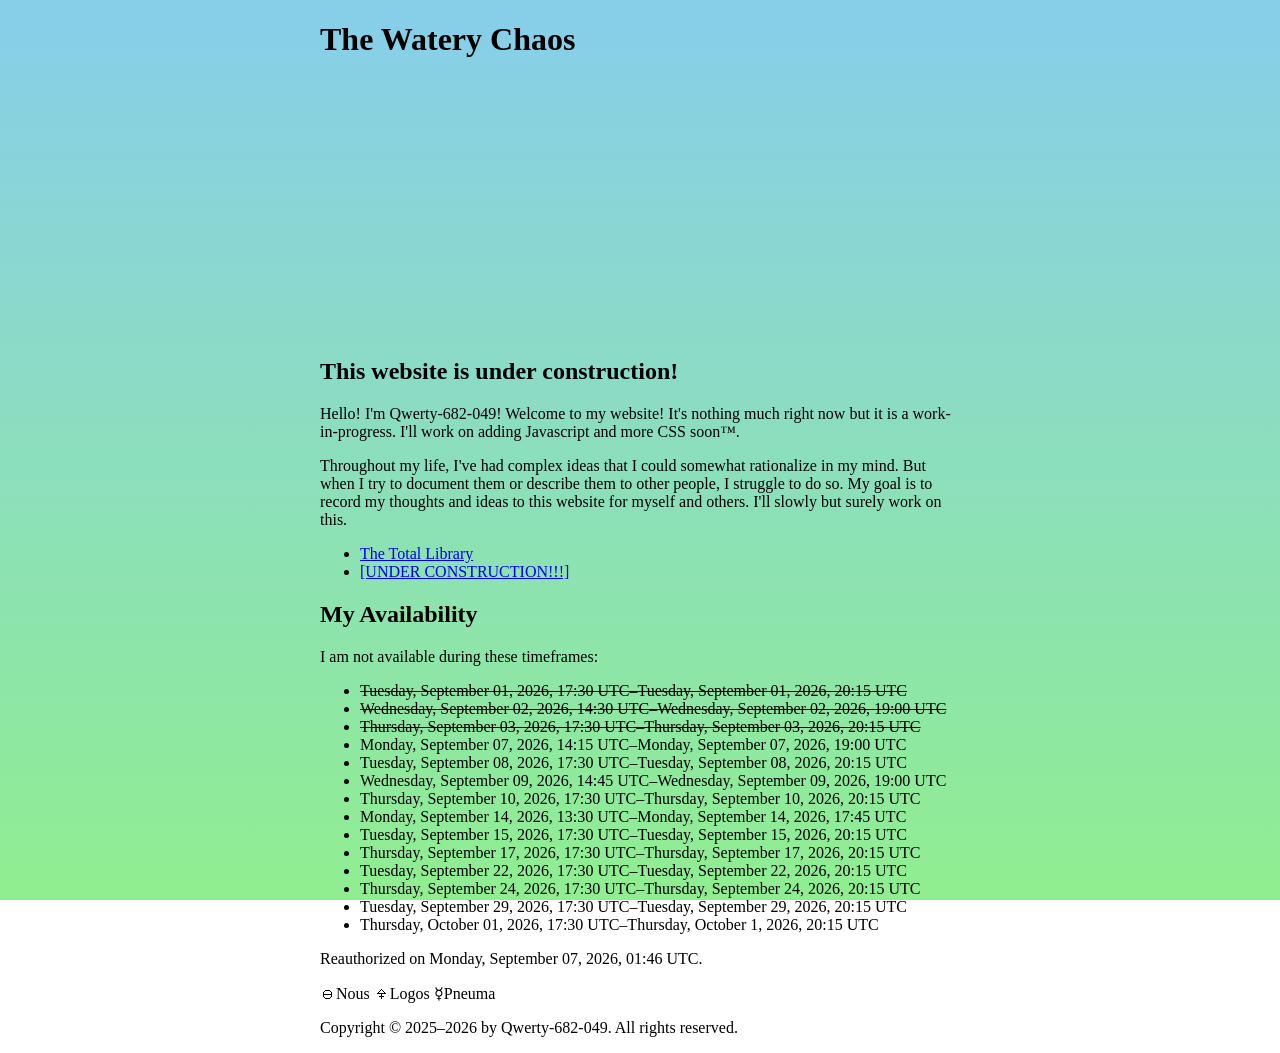
==== index.html @ fa8e0808 "Updated index.html" ====
<!DOCTYPE html>
<html lang="en">
	<head>
		<meta charset="utf-8">
		<meta name="viewport" content="width=device-width, initial-scale=1">
		<title>The Watery Chaos</title>
		<link rel="icon" type="image/png" href="https://static.tvtropes.org/pmwiki/pub/images/rsz_azathoth_the_nuclear_chaos.png">
		<link rel="stylesheet" href="style.css">
		<!-- <script defer type="text/javascript" src="script.js"></script> -->
		<meta name="author" content="Qwerty-682-049">
	</head>
	<body>
		<!-- Comment for Weekday Autocomplete: Sunday, Monday, Tuesday, Wednesday, Thursday, Friday, Saturday -->
		<!-- Comment for Month Autocomplete: January, February, March, April, May, June, July, August, September, October, November, December -->
		<header>
			<h1>The Watery Chaos</h1>
		</header>
		<aside>
			<iframe src="https://free.timeanddate.com/clock/i9wdwmap/n1440/szw210/szh210/hoc000/hbw2/hfc90ee90/cf100/hnc87ceeb/hwc000/hcw2/hcd88/fan2/fas32/fdi66/mqc000/mqs4/mql20/mqw6/mqd96/mhc000/mhs3/mhl15/mhw4/mhd100/mmc000/mms3/mml10/mmw1/mmd100/hhs3/hhl75/hhb20/hhw6/hhr8/hmc7f0000/hms1/hml105/hmb28/hmw4/hmr4/hss2/hsl110/hsb36/hsw1/hsr2" frameborder="0" width="210" height="210"></iframe>
			<iframe src="https://free.timeanddate.com/clock/i9wduo1x/n1440/fn15/fs32/tct/pct/ftbiu/tt0/td2/th1/ta1/tb1" frameborder="0" width="628" height="40" allowtransparency="true"></iframe>
		</aside>
		<main>
			<h2>This website is under construction!</h2>
			<p>Hello! I'm Qwerty-682-049! Welcome to my website! It's nothing much right now but it is a work-in-progress. I'll work on adding Javascript and more CSS soon&#x2122;.</p>
			<p>Throughout my life, I've had complex ideas that I could somewhat rationalize in my mind. But when I try to document them or describe them to other people, I struggle to do so. My goal is to record my thoughts and ideas to this website for myself and others. I'll slowly but surely work on this.</p>
			<ul>
				<li><a href="src/champernowne.html">The Total Library</a></li>
				<li><a href="#">[UNDER CONSTRUCTION!!!]</a></li>
			</ul>
			<section>
				<h2>My Availability</h2>
				<p>I am not available during these timeframes:</p>
				<ul>
					<li><s>Tuesday, September 01, 2026, 17:30 UTC&#x2013;Tuesday, September 01, 2026, 20:15 UTC</s></li>
					<li><s>Wednesday, September 02, 2026, 14:30 UTC&#x2013;Wednesday, September 02, 2026, 19:00 UTC</s></li>
					<li><s>Thursday, September 03, 2026, 17:30 UTC&#x2013;Thursday, September 03, 2026, 20:15 UTC</s></li>
					<li>Monday, September 07, 2026, 14:15 UTC&#x2013;Monday, September 07, 2026, 19:00 UTC</li>
					<li>Tuesday, September 08, 2026, 17:30 UTC&#x2013;Tuesday, September 08, 2026, 20:15 UTC</li>
					<li>Wednesday, September 09, 2026, 14:45 UTC&#x2013;Wednesday, September 09, 2026, 19:00 UTC</li>
					<li>Thursday, September 10, 2026, 17:30 UTC&#x2013;Thursday, September 10, 2026, 20:15 UTC</li>
					<li>Monday, September 14, 2026, 13:30 UTC&#x2013;Monday, September 14, 2026, 17:45 UTC</li>
					<li>Tuesday, September 15, 2026, 17:30 UTC&#x2013;Tuesday, September 15, 2026, 20:15 UTC</li>
					<li>Thursday, September 17, 2026, 17:30 UTC&#x2013;Thursday, September 17, 2026, 20:15 UTC</li>
					<li>Tuesday, September 22, 2026, 17:30 UTC&#x2013;Tuesday, September 22, 2026, 20:15 UTC</li>
					<li>Thursday, September 24, 2026, 17:30 UTC&#x2013;Thursday, September 24, 2026, 20:15 UTC</li>
					<li>Tuesday, September 29, 2026, 17:30 UTC&#x2013;Tuesday, September 29, 2026, 20:15 UTC</li>
					<li>Thursday, October 01, 2026, 17:30 UTC&#x2013;Thursday, October 1, 2026, 20:15 UTC</li>
				</ul>
			</section>
		</main>
		<footer>
			<p>Reauthorized on <time datetime="2026-09-07 01:46Z">Monday, September 07, 2026, 01:46 UTC</time>.</p>
			<p>&#x1F714;Nous &#x1F70D;Logos &#x263F;Pneuma</p>
			<p>Copyright &#xA9; 2025&#x2013;2026 by Qwerty-682-049. All rights reserved.</p>
		</footer>
	</body>
</html>
---- style.css ----
html {
	width: auto;
	height: auto;
}

body {
	position: relative;
	box-sizing: border-box;
	
	/* Background Properties */
	background-image: linear-gradient(to bottom, skyblue, lightgreen);
	background-repeat: no-repeat;
	background-attachment: fixed;
	background-position: center;
	background-size: cover;

	/* Margin Properties */
	margin-top: auto;
	margin-right: 25%;
	margin-bottom: auto;
	margin-left: 25%;
	
	/* Border Properties */
	border-top-width: 0;
	border-right-width: 0;
	border-bottom-width: 0;
	border-left-width: 0;
	
	/* Padding Properties */
	padding-top: 0;
	padding-right: 0;
	padding-bottom: 0;
	padding-left: 0;
	
	/* Inset Properties */
	top: 0;
	right: 0;
	bottom: 0;
	left: 0;
	
	/* Size Properties */
	width: auto;
	height: auto;
}

h1 {
	
}

p {
	
}

ul {
	
}
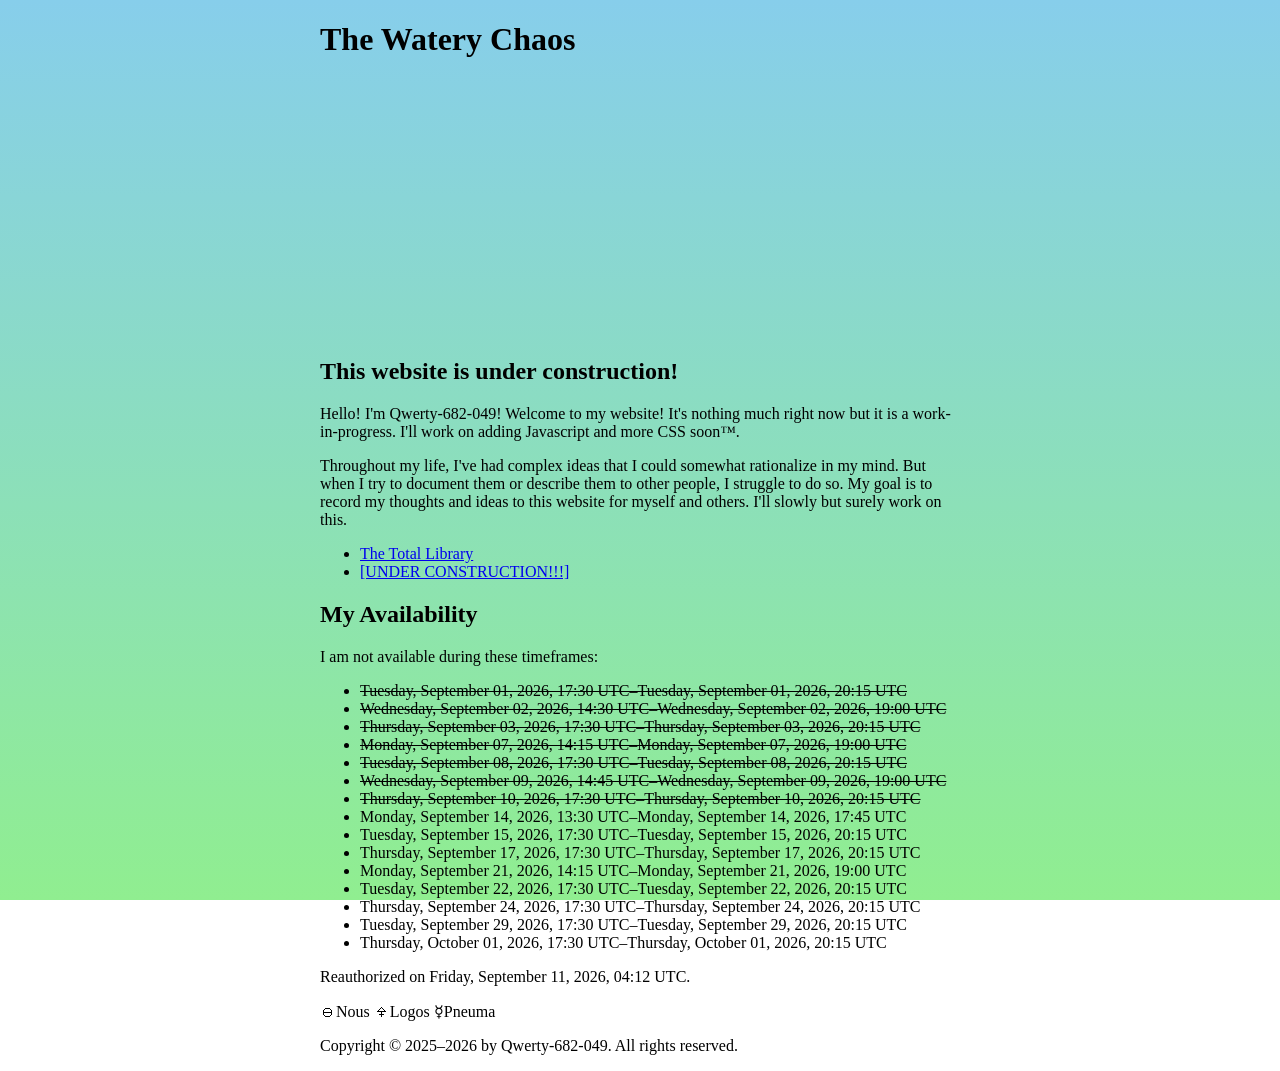
==== commit fd9dcb14: "Updated index.html" ====
--- a/index.html
+++ b/index.html
@@ -34,22 +34,23 @@
 					<li><s>Tuesday, September 01, 2026, 17:30 UTC&#x2013;Tuesday, September 01, 2026, 20:15 UTC</s></li>
 					<li><s>Wednesday, September 02, 2026, 14:30 UTC&#x2013;Wednesday, September 02, 2026, 19:00 UTC</s></li>
 					<li><s>Thursday, September 03, 2026, 17:30 UTC&#x2013;Thursday, September 03, 2026, 20:15 UTC</s></li>
-					<li>Monday, September 07, 2026, 14:15 UTC&#x2013;Monday, September 07, 2026, 19:00 UTC</li>
-					<li>Tuesday, September 08, 2026, 17:30 UTC&#x2013;Tuesday, September 08, 2026, 20:15 UTC</li>
-					<li>Wednesday, September 09, 2026, 14:45 UTC&#x2013;Wednesday, September 09, 2026, 19:00 UTC</li>
-					<li>Thursday, September 10, 2026, 17:30 UTC&#x2013;Thursday, September 10, 2026, 20:15 UTC</li>
+					<li><s>Monday, September 07, 2026, 14:15 UTC&#x2013;Monday, September 07, 2026, 19:00 UTC</s></li>
+					<li><s>Tuesday, September 08, 2026, 17:30 UTC&#x2013;Tuesday, September 08, 2026, 20:15 UTC</s></li>
+					<li><s>Wednesday, September 09, 2026, 14:45 UTC&#x2013;Wednesday, September 09, 2026, 19:00 UTC</s></li>
+					<li><s>Thursday, September 10, 2026, 17:30 UTC&#x2013;Thursday, September 10, 2026, 20:15 UTC</s></li>
 					<li>Monday, September 14, 2026, 13:30 UTC&#x2013;Monday, September 14, 2026, 17:45 UTC</li>
 					<li>Tuesday, September 15, 2026, 17:30 UTC&#x2013;Tuesday, September 15, 2026, 20:15 UTC</li>
 					<li>Thursday, September 17, 2026, 17:30 UTC&#x2013;Thursday, September 17, 2026, 20:15 UTC</li>
+					<li>Monday, September 21, 2026, 14:15 UTC&#x2013;Monday, September 21, 2026, 19:00 UTC</li>
 					<li>Tuesday, September 22, 2026, 17:30 UTC&#x2013;Tuesday, September 22, 2026, 20:15 UTC</li>
 					<li>Thursday, September 24, 2026, 17:30 UTC&#x2013;Thursday, September 24, 2026, 20:15 UTC</li>
 					<li>Tuesday, September 29, 2026, 17:30 UTC&#x2013;Tuesday, September 29, 2026, 20:15 UTC</li>
-					<li>Thursday, October 01, 2026, 17:30 UTC&#x2013;Thursday, October 1, 2026, 20:15 UTC</li>
+					<li>Thursday, October 01, 2026, 17:30 UTC&#x2013;Thursday, October 01, 2026, 20:15 UTC</li>
 				</ul>
 			</section>
 		</main>
 		<footer>
-			<p>Reauthorized on <time datetime="2026-09-07 01:46Z">Monday, September 07, 2026, 01:46 UTC</time>.</p>
+			<p>Reauthorized on <time datetime="2026-09-11 04:12Z">Friday, September 11, 2026, 04:12 UTC</time>.</p>
 			<p>&#x1F714;Nous &#x1F70D;Logos &#x263F;Pneuma</p>
 			<p>Copyright &#xA9; 2025&#x2013;2026 by Qwerty-682-049. All rights reserved.</p>
 		</footer>
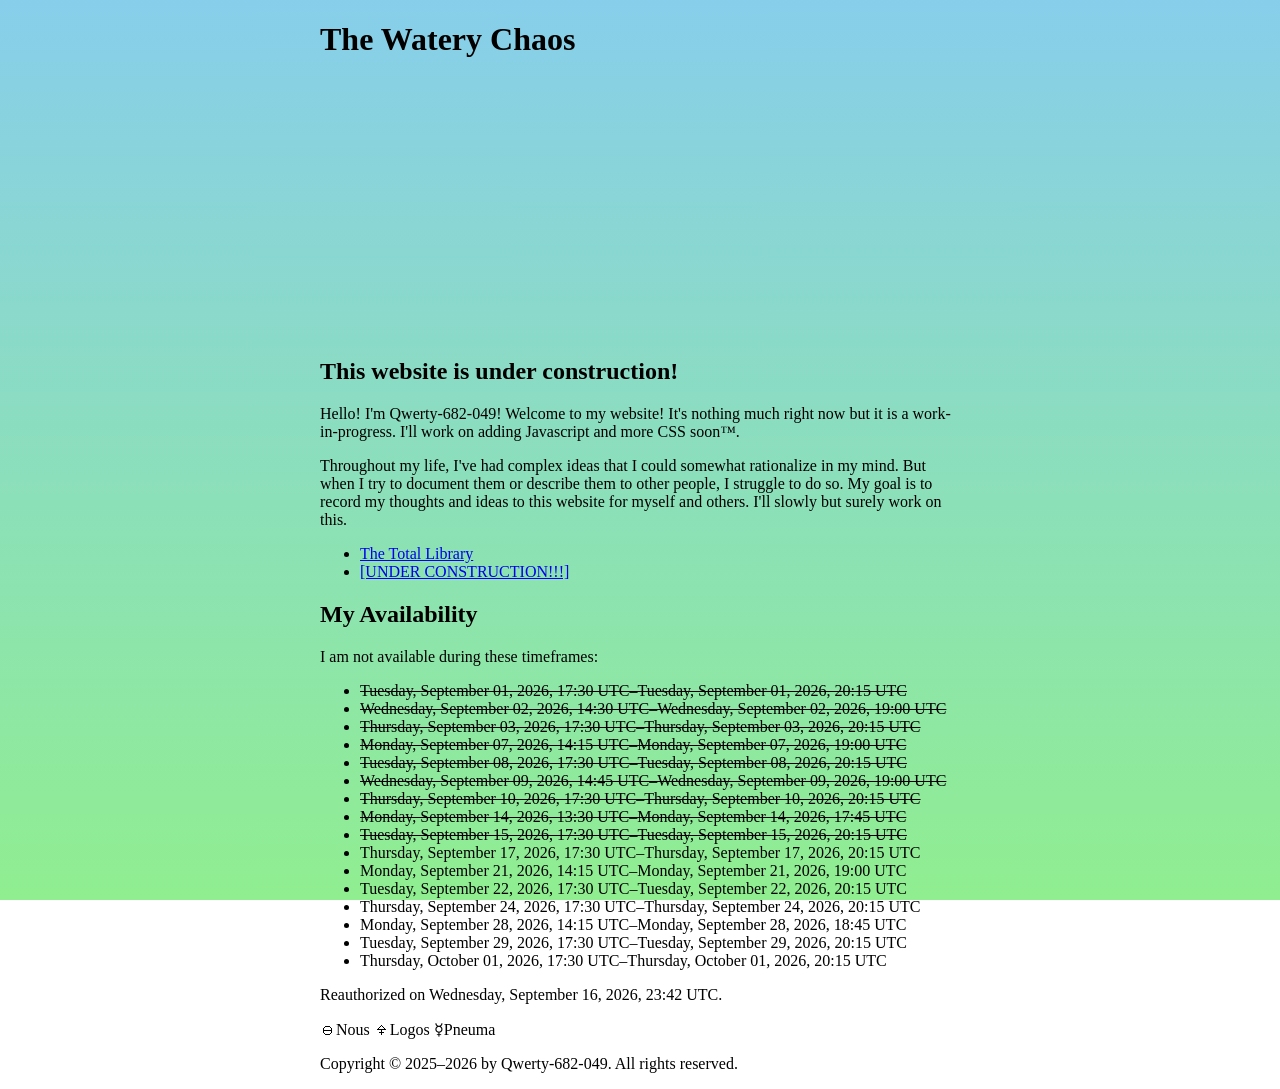
==== commit 5d0e208a: "Updated index.html" ====
--- a/index.html
+++ b/index.html
@@ -38,19 +38,20 @@
 					<li><s>Tuesday, September 08, 2026, 17:30 UTC&#x2013;Tuesday, September 08, 2026, 20:15 UTC</s></li>
 					<li><s>Wednesday, September 09, 2026, 14:45 UTC&#x2013;Wednesday, September 09, 2026, 19:00 UTC</s></li>
 					<li><s>Thursday, September 10, 2026, 17:30 UTC&#x2013;Thursday, September 10, 2026, 20:15 UTC</s></li>
-					<li>Monday, September 14, 2026, 13:30 UTC&#x2013;Monday, September 14, 2026, 17:45 UTC</li>
-					<li>Tuesday, September 15, 2026, 17:30 UTC&#x2013;Tuesday, September 15, 2026, 20:15 UTC</li>
+					<li><s>Monday, September 14, 2026, 13:30 UTC&#x2013;Monday, September 14, 2026, 17:45 UTC</s></li>
+					<li><s>Tuesday, September 15, 2026, 17:30 UTC&#x2013;Tuesday, September 15, 2026, 20:15 UTC</s></li>
 					<li>Thursday, September 17, 2026, 17:30 UTC&#x2013;Thursday, September 17, 2026, 20:15 UTC</li>
 					<li>Monday, September 21, 2026, 14:15 UTC&#x2013;Monday, September 21, 2026, 19:00 UTC</li>
 					<li>Tuesday, September 22, 2026, 17:30 UTC&#x2013;Tuesday, September 22, 2026, 20:15 UTC</li>
 					<li>Thursday, September 24, 2026, 17:30 UTC&#x2013;Thursday, September 24, 2026, 20:15 UTC</li>
+					<li>Monday, September 28, 2026, 14:15 UTC&#x2013;Monday, September 28, 2026, 18:45 UTC</li>
 					<li>Tuesday, September 29, 2026, 17:30 UTC&#x2013;Tuesday, September 29, 2026, 20:15 UTC</li>
 					<li>Thursday, October 01, 2026, 17:30 UTC&#x2013;Thursday, October 01, 2026, 20:15 UTC</li>
 				</ul>
 			</section>
 		</main>
 		<footer>
-			<p>Reauthorized on <time datetime="2026-09-11 04:12Z">Friday, September 11, 2026, 04:12 UTC</time>.</p>
+			<p>Reauthorized on <time datetime="2026-09-16 23:42Z">Wednesday, September 16, 2026, 23:42 UTC</time>.</p>
 			<p>&#x1F714;Nous &#x1F70D;Logos &#x263F;Pneuma</p>
 			<p>Copyright &#xA9; 2025&#x2013;2026 by Qwerty-682-049. All rights reserved.</p>
 		</footer>
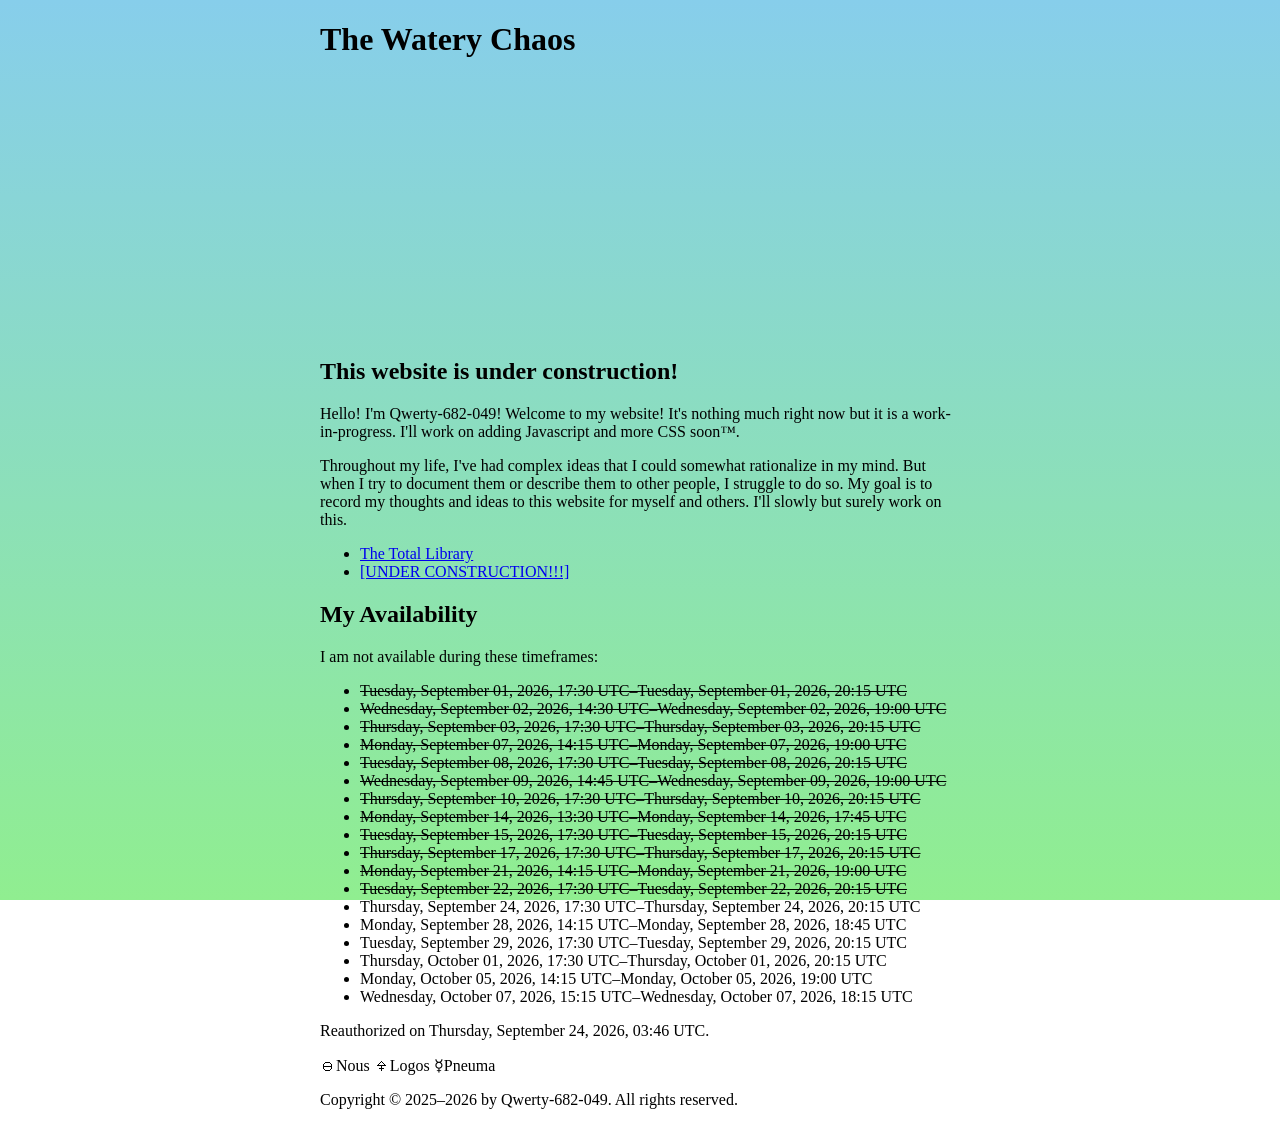
==== commit e4f3fd2c: "Updated index.html" ====
--- a/index.html
+++ b/index.html
@@ -40,18 +40,20 @@
 					<li><s>Thursday, September 10, 2026, 17:30 UTC&#x2013;Thursday, September 10, 2026, 20:15 UTC</s></li>
 					<li><s>Monday, September 14, 2026, 13:30 UTC&#x2013;Monday, September 14, 2026, 17:45 UTC</s></li>
 					<li><s>Tuesday, September 15, 2026, 17:30 UTC&#x2013;Tuesday, September 15, 2026, 20:15 UTC</s></li>
-					<li>Thursday, September 17, 2026, 17:30 UTC&#x2013;Thursday, September 17, 2026, 20:15 UTC</li>
-					<li>Monday, September 21, 2026, 14:15 UTC&#x2013;Monday, September 21, 2026, 19:00 UTC</li>
-					<li>Tuesday, September 22, 2026, 17:30 UTC&#x2013;Tuesday, September 22, 2026, 20:15 UTC</li>
+					<li><s>Thursday, September 17, 2026, 17:30 UTC&#x2013;Thursday, September 17, 2026, 20:15 UTC</s></li>
+					<li><s>Monday, September 21, 2026, 14:15 UTC&#x2013;Monday, September 21, 2026, 19:00 UTC</s></li>
+					<li><s>Tuesday, September 22, 2026, 17:30 UTC&#x2013;Tuesday, September 22, 2026, 20:15 UTC</s></li>
 					<li>Thursday, September 24, 2026, 17:30 UTC&#x2013;Thursday, September 24, 2026, 20:15 UTC</li>
 					<li>Monday, September 28, 2026, 14:15 UTC&#x2013;Monday, September 28, 2026, 18:45 UTC</li>
 					<li>Tuesday, September 29, 2026, 17:30 UTC&#x2013;Tuesday, September 29, 2026, 20:15 UTC</li>
 					<li>Thursday, October 01, 2026, 17:30 UTC&#x2013;Thursday, October 01, 2026, 20:15 UTC</li>
+					<li>Monday, October 05, 2026, 14:15 UTC&#x2013;Monday, October 05, 2026, 19:00 UTC</li>
+					<li>Wednesday, October 07, 2026, 15:15 UTC&#x2013;Wednesday, October 07, 2026, 18:15 UTC</li>
 				</ul>
 			</section>
 		</main>
 		<footer>
-			<p>Reauthorized on <time datetime="2026-09-16 23:42Z">Wednesday, September 16, 2026, 23:42 UTC</time>.</p>
+			<p>Reauthorized on <time datetime="2026-09-24 03:46Z">Thursday, September 24, 2026, 03:46 UTC</time>.</p>
 			<p>&#x1F714;Nous &#x1F70D;Logos &#x263F;Pneuma</p>
 			<p>Copyright &#xA9; 2025&#x2013;2026 by Qwerty-682-049. All rights reserved.</p>
 		</footer>
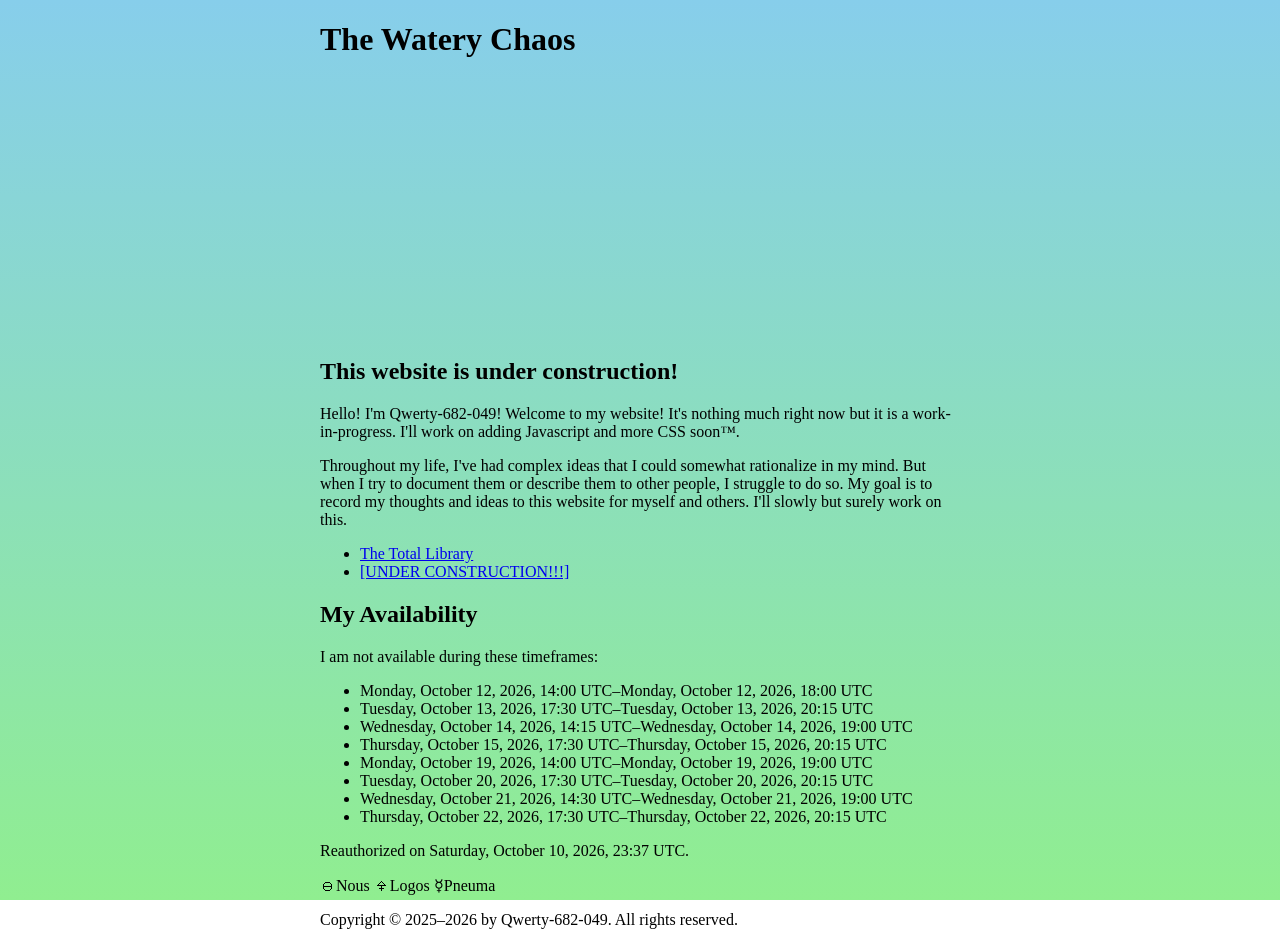
==== commit 837e2c7b: "Updated index.html" ====
--- a/index.html
+++ b/index.html
@@ -31,29 +31,19 @@
 				<h2>My Availability</h2>
 				<p>I am not available during these timeframes:</p>
 				<ul>
-					<li><s>Tuesday, September 01, 2026, 17:30 UTC&#x2013;Tuesday, September 01, 2026, 20:15 UTC</s></li>
-					<li><s>Wednesday, September 02, 2026, 14:30 UTC&#x2013;Wednesday, September 02, 2026, 19:00 UTC</s></li>
-					<li><s>Thursday, September 03, 2026, 17:30 UTC&#x2013;Thursday, September 03, 2026, 20:15 UTC</s></li>
-					<li><s>Monday, September 07, 2026, 14:15 UTC&#x2013;Monday, September 07, 2026, 19:00 UTC</s></li>
-					<li><s>Tuesday, September 08, 2026, 17:30 UTC&#x2013;Tuesday, September 08, 2026, 20:15 UTC</s></li>
-					<li><s>Wednesday, September 09, 2026, 14:45 UTC&#x2013;Wednesday, September 09, 2026, 19:00 UTC</s></li>
-					<li><s>Thursday, September 10, 2026, 17:30 UTC&#x2013;Thursday, September 10, 2026, 20:15 UTC</s></li>
-					<li><s>Monday, September 14, 2026, 13:30 UTC&#x2013;Monday, September 14, 2026, 17:45 UTC</s></li>
-					<li><s>Tuesday, September 15, 2026, 17:30 UTC&#x2013;Tuesday, September 15, 2026, 20:15 UTC</s></li>
-					<li><s>Thursday, September 17, 2026, 17:30 UTC&#x2013;Thursday, September 17, 2026, 20:15 UTC</s></li>
-					<li><s>Monday, September 21, 2026, 14:15 UTC&#x2013;Monday, September 21, 2026, 19:00 UTC</s></li>
-					<li><s>Tuesday, September 22, 2026, 17:30 UTC&#x2013;Tuesday, September 22, 2026, 20:15 UTC</s></li>
-					<li>Thursday, September 24, 2026, 17:30 UTC&#x2013;Thursday, September 24, 2026, 20:15 UTC</li>
-					<li>Monday, September 28, 2026, 14:15 UTC&#x2013;Monday, September 28, 2026, 18:45 UTC</li>
-					<li>Tuesday, September 29, 2026, 17:30 UTC&#x2013;Tuesday, September 29, 2026, 20:15 UTC</li>
-					<li>Thursday, October 01, 2026, 17:30 UTC&#x2013;Thursday, October 01, 2026, 20:15 UTC</li>
-					<li>Monday, October 05, 2026, 14:15 UTC&#x2013;Monday, October 05, 2026, 19:00 UTC</li>
-					<li>Wednesday, October 07, 2026, 15:15 UTC&#x2013;Wednesday, October 07, 2026, 18:15 UTC</li>
+					<li>Monday, October 12, 2026, 14:00 UTC&#x2013;Monday, October 12, 2026, 18:00 UTC</li>
+					<li>Tuesday, October 13, 2026, 17:30 UTC&#x2013;Tuesday, October 13, 2026, 20:15 UTC</li>
+					<li>Wednesday, October 14, 2026, 14:15 UTC&#x2013;Wednesday, October 14, 2026, 19:00 UTC</li>
+					<li>Thursday, October 15, 2026, 17:30 UTC&#x2013;Thursday, October 15, 2026, 20:15 UTC</li>
+					<li>Monday, October 19, 2026, 14:00 UTC&#x2013;Monday, October 19, 2026, 19:00 UTC</li>
+					<li>Tuesday, October 20, 2026, 17:30 UTC&#x2013;Tuesday, October 20, 2026, 20:15 UTC</li>
+					<li>Wednesday, October 21, 2026, 14:30 UTC&#x2013;Wednesday, October 21, 2026, 19:00 UTC</li>
+					<li>Thursday, October 22, 2026, 17:30 UTC&#x2013;Thursday, October 22, 2026, 20:15 UTC</li>
 				</ul>
 			</section>
 		</main>
 		<footer>
-			<p>Reauthorized on <time datetime="2026-09-24 03:46Z">Thursday, September 24, 2026, 03:46 UTC</time>.</p>
+			<p>Reauthorized on <time datetime="2026-10-10 23:37Z">Saturday, October 10, 2026, 23:37 UTC</time>.</p>
 			<p>&#x1F714;Nous &#x1F70D;Logos &#x263F;Pneuma</p>
 			<p>Copyright &#xA9; 2025&#x2013;2026 by Qwerty-682-049. All rights reserved.</p>
 		</footer>
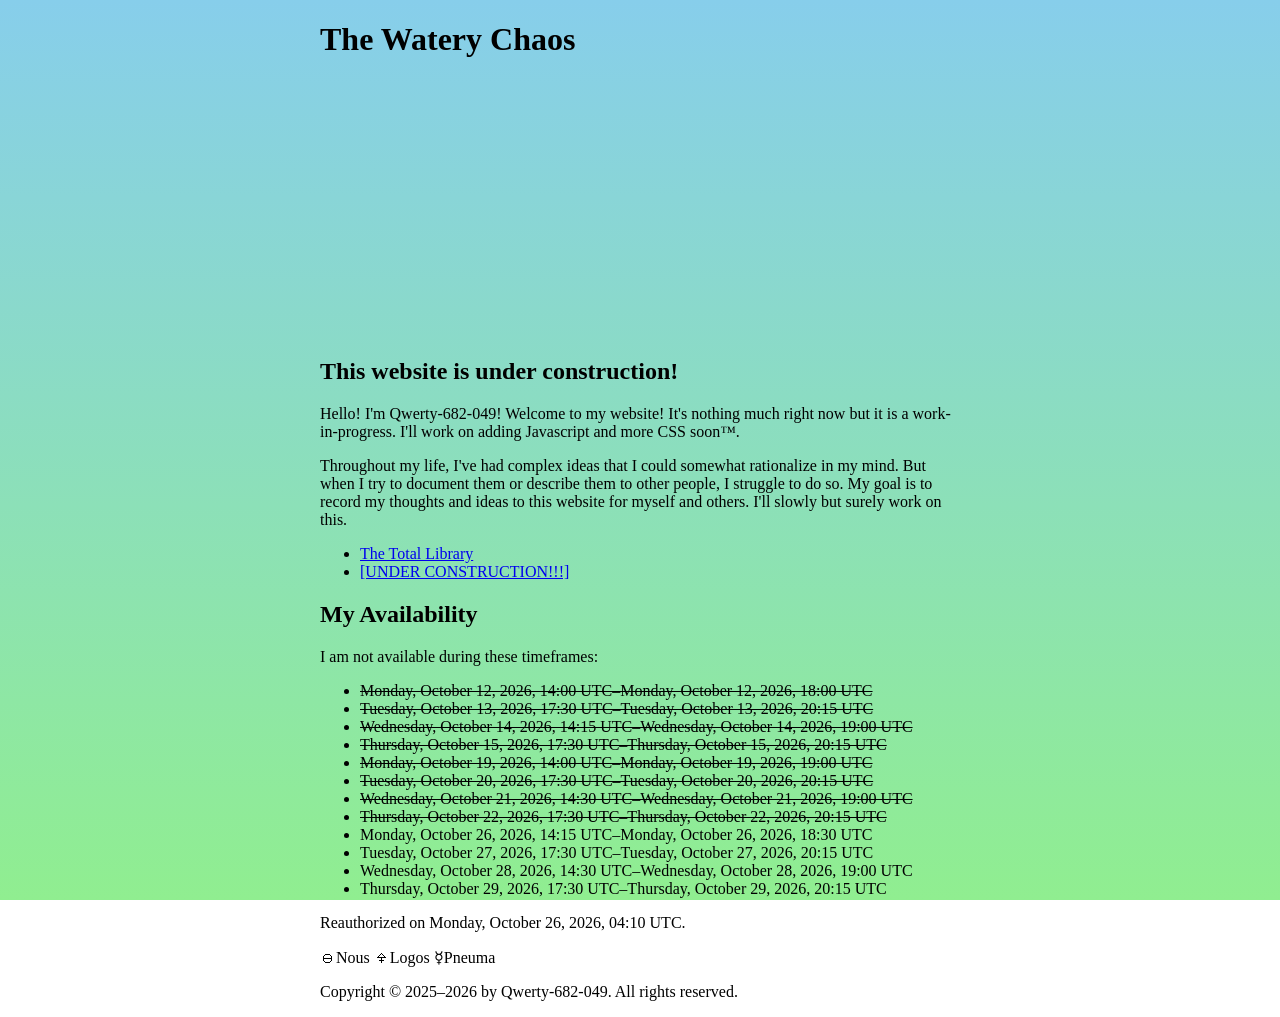
==== commit c3d0cb74: "Updated index.html" ====
--- a/index.html
+++ b/index.html
@@ -31,19 +31,23 @@
 				<h2>My Availability</h2>
 				<p>I am not available during these timeframes:</p>
 				<ul>
-					<li>Monday, October 12, 2026, 14:00 UTC&#x2013;Monday, October 12, 2026, 18:00 UTC</li>
-					<li>Tuesday, October 13, 2026, 17:30 UTC&#x2013;Tuesday, October 13, 2026, 20:15 UTC</li>
-					<li>Wednesday, October 14, 2026, 14:15 UTC&#x2013;Wednesday, October 14, 2026, 19:00 UTC</li>
-					<li>Thursday, October 15, 2026, 17:30 UTC&#x2013;Thursday, October 15, 2026, 20:15 UTC</li>
-					<li>Monday, October 19, 2026, 14:00 UTC&#x2013;Monday, October 19, 2026, 19:00 UTC</li>
-					<li>Tuesday, October 20, 2026, 17:30 UTC&#x2013;Tuesday, October 20, 2026, 20:15 UTC</li>
-					<li>Wednesday, October 21, 2026, 14:30 UTC&#x2013;Wednesday, October 21, 2026, 19:00 UTC</li>
-					<li>Thursday, October 22, 2026, 17:30 UTC&#x2013;Thursday, October 22, 2026, 20:15 UTC</li>
+					<li><s>Monday, October 12, 2026, 14:00 UTC&#x2013;Monday, October 12, 2026, 18:00 UTC</s></li>
+					<li><s>Tuesday, October 13, 2026, 17:30 UTC&#x2013;Tuesday, October 13, 2026, 20:15 UTC</s></li>
+					<li><s>Wednesday, October 14, 2026, 14:15 UTC&#x2013;Wednesday, October 14, 2026, 19:00 UTC</s></li>
+					<li><s>Thursday, October 15, 2026, 17:30 UTC&#x2013;Thursday, October 15, 2026, 20:15 UTC</s></li>
+					<li><s>Monday, October 19, 2026, 14:00 UTC&#x2013;Monday, October 19, 2026, 19:00 UTC</s></li>
+					<li><s>Tuesday, October 20, 2026, 17:30 UTC&#x2013;Tuesday, October 20, 2026, 20:15 UTC</s></li>
+					<li><s>Wednesday, October 21, 2026, 14:30 UTC&#x2013;Wednesday, October 21, 2026, 19:00 UTC</s></li>
+					<li><s>Thursday, October 22, 2026, 17:30 UTC&#x2013;Thursday, October 22, 2026, 20:15 UTC</s></li>
+					<li>Monday, October 26, 2026, 14:15 UTC&#x2013;Monday, October 26, 2026, 18:30 UTC</li>
+					<li>Tuesday, October 27, 2026, 17:30 UTC&#x2013;Tuesday, October 27, 2026, 20:15 UTC</li>
+					<li>Wednesday, October 28, 2026, 14:30 UTC&#x2013;Wednesday, October 28, 2026, 19:00 UTC</li>
+					<li>Thursday, October 29, 2026, 17:30 UTC&#x2013;Thursday, October 29, 2026, 20:15 UTC</li>
 				</ul>
 			</section>
 		</main>
 		<footer>
-			<p>Reauthorized on <time datetime="2026-10-10 23:37Z">Saturday, October 10, 2026, 23:37 UTC</time>.</p>
+			<p>Reauthorized on <time datetime="2026-10-26 04:10Z">Monday, October 26, 2026, 04:10 UTC</time>.</p>
 			<p>&#x1F714;Nous &#x1F70D;Logos &#x263F;Pneuma</p>
 			<p>Copyright &#xA9; 2025&#x2013;2026 by Qwerty-682-049. All rights reserved.</p>
 		</footer>
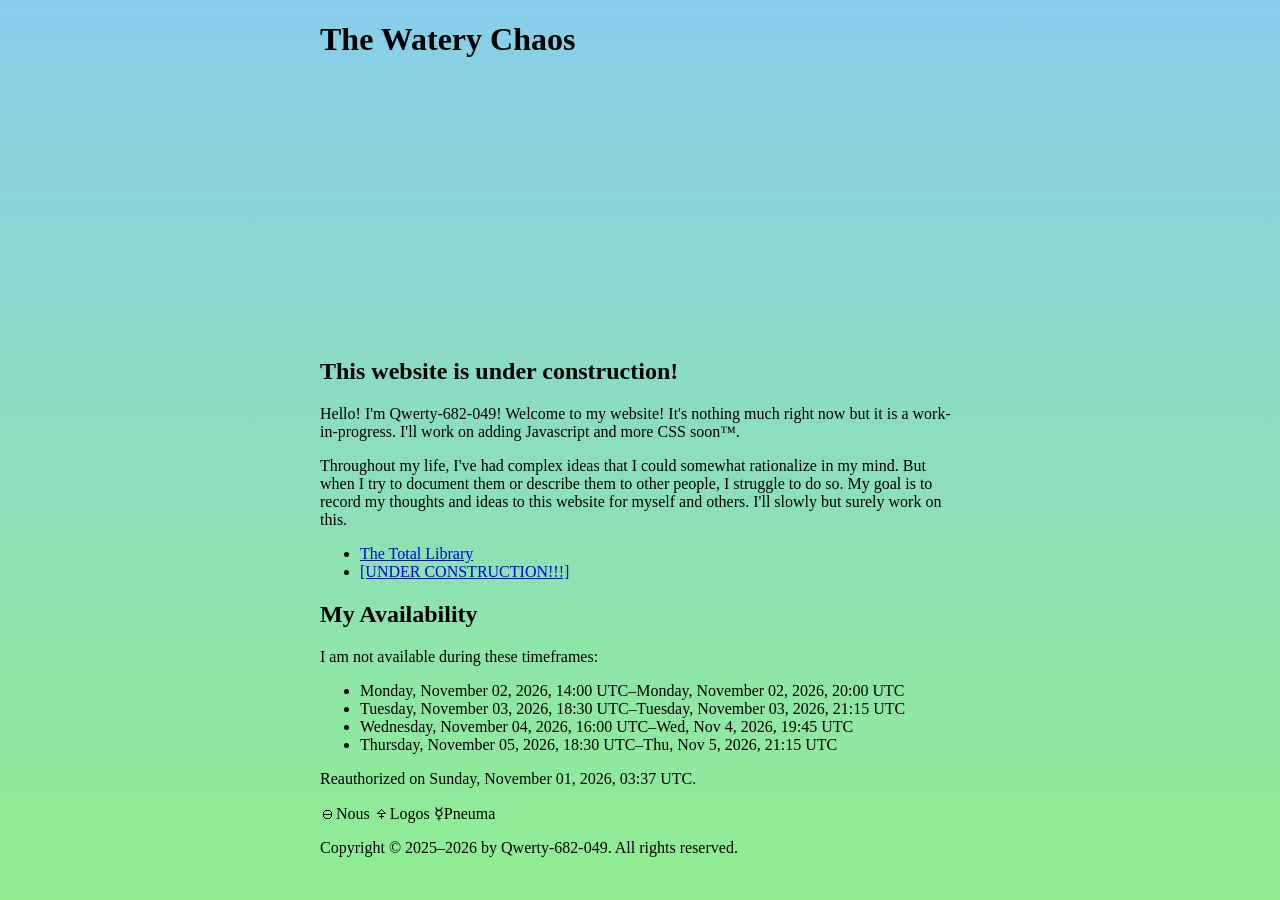
==== commit 35662296: "Updated index.html" ====
--- a/index.html
+++ b/index.html
@@ -31,23 +31,15 @@
 				<h2>My Availability</h2>
 				<p>I am not available during these timeframes:</p>
 				<ul>
-					<li><s>Monday, October 12, 2026, 14:00 UTC&#x2013;Monday, October 12, 2026, 18:00 UTC</s></li>
-					<li><s>Tuesday, October 13, 2026, 17:30 UTC&#x2013;Tuesday, October 13, 2026, 20:15 UTC</s></li>
-					<li><s>Wednesday, October 14, 2026, 14:15 UTC&#x2013;Wednesday, October 14, 2026, 19:00 UTC</s></li>
-					<li><s>Thursday, October 15, 2026, 17:30 UTC&#x2013;Thursday, October 15, 2026, 20:15 UTC</s></li>
-					<li><s>Monday, October 19, 2026, 14:00 UTC&#x2013;Monday, October 19, 2026, 19:00 UTC</s></li>
-					<li><s>Tuesday, October 20, 2026, 17:30 UTC&#x2013;Tuesday, October 20, 2026, 20:15 UTC</s></li>
-					<li><s>Wednesday, October 21, 2026, 14:30 UTC&#x2013;Wednesday, October 21, 2026, 19:00 UTC</s></li>
-					<li><s>Thursday, October 22, 2026, 17:30 UTC&#x2013;Thursday, October 22, 2026, 20:15 UTC</s></li>
-					<li>Monday, October 26, 2026, 14:15 UTC&#x2013;Monday, October 26, 2026, 18:30 UTC</li>
-					<li>Tuesday, October 27, 2026, 17:30 UTC&#x2013;Tuesday, October 27, 2026, 20:15 UTC</li>
-					<li>Wednesday, October 28, 2026, 14:30 UTC&#x2013;Wednesday, October 28, 2026, 19:00 UTC</li>
-					<li>Thursday, October 29, 2026, 17:30 UTC&#x2013;Thursday, October 29, 2026, 20:15 UTC</li>
+					<li>Monday, November 02, 2026, 14:00 UTC&#x2013;Monday, November 02, 2026, 20:00 UTC</li>
+					<li>Tuesday, November 03, 2026, 18:30 UTC&#x2013;Tuesday, November 03, 2026, 21:15 UTC</li>
+					<li>Wednesday, November 04, 2026, 16:00 UTC&#x2013;Wed, Nov 4, 2026, 19:45 UTC</li>
+					<li>Thursday, November 05, 2026, 18:30 UTC&#x2013;Thu, Nov 5, 2026, 21:15 UTC</li>
 				</ul>
 			</section>
 		</main>
 		<footer>
-			<p>Reauthorized on <time datetime="2026-10-26 04:10Z">Monday, October 26, 2026, 04:10 UTC</time>.</p>
+			<p>Reauthorized on <time datetime="2026-11-01 03:37Z">Sunday, November 01, 2026, 03:37 UTC</time>.</p>
 			<p>&#x1F714;Nous &#x1F70D;Logos &#x263F;Pneuma</p>
 			<p>Copyright &#xA9; 2025&#x2013;2026 by Qwerty-682-049. All rights reserved.</p>
 		</footer>
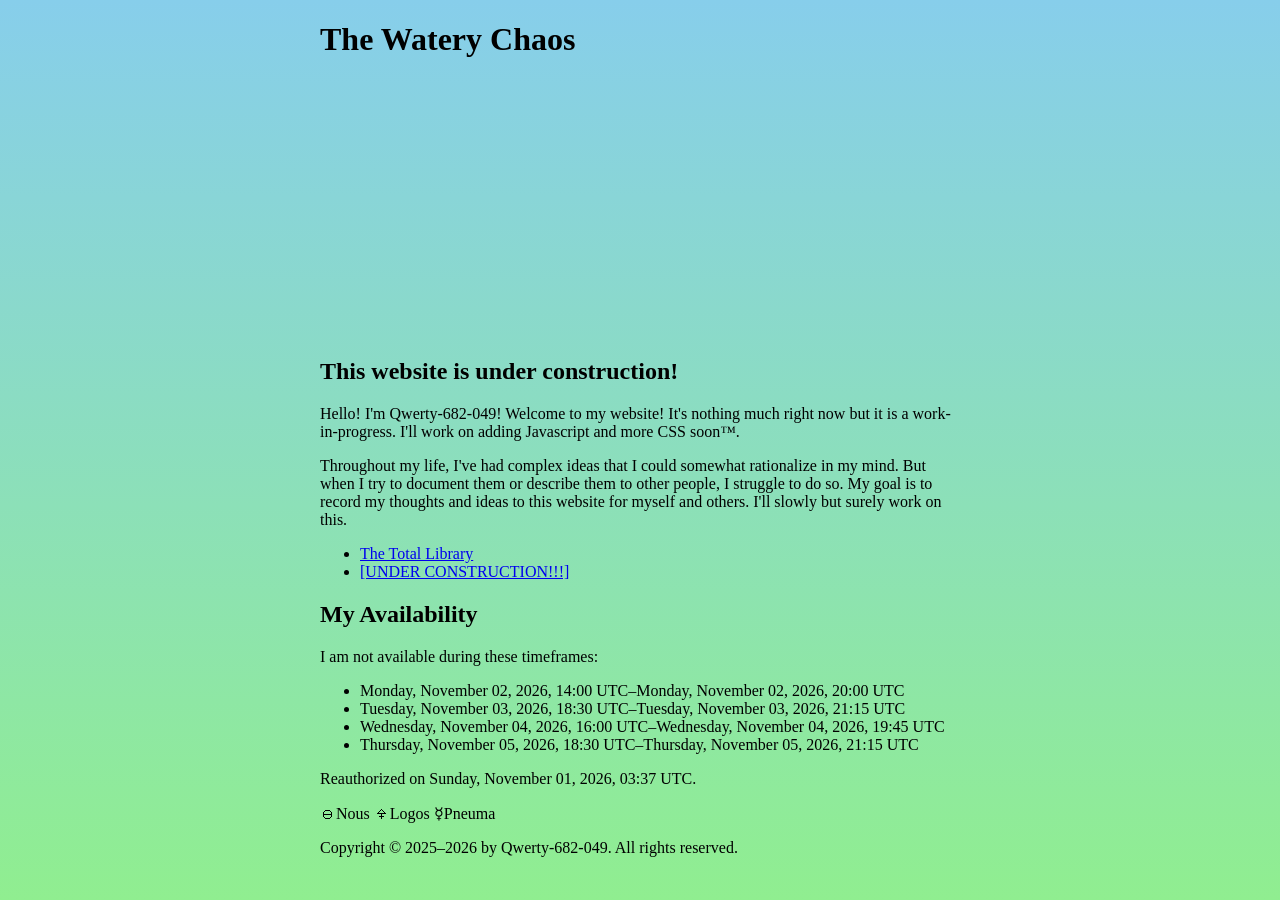
==== commit 5141a5cb: "Fixed typos" ====
--- a/index.html
+++ b/index.html
@@ -33,8 +33,8 @@
 				<ul>
 					<li>Monday, November 02, 2026, 14:00 UTC&#x2013;Monday, November 02, 2026, 20:00 UTC</li>
 					<li>Tuesday, November 03, 2026, 18:30 UTC&#x2013;Tuesday, November 03, 2026, 21:15 UTC</li>
-					<li>Wednesday, November 04, 2026, 16:00 UTC&#x2013;Wed, Nov 4, 2026, 19:45 UTC</li>
-					<li>Thursday, November 05, 2026, 18:30 UTC&#x2013;Thu, Nov 5, 2026, 21:15 UTC</li>
+					<li>Wednesday, November 04, 2026, 16:00 UTC&#x2013;Wednesday, November 04, 2026, 19:45 UTC</li>
+					<li>Thursday, November 05, 2026, 18:30 UTC&#x2013;Thursday, November 05, 2026, 21:15 UTC</li>
 				</ul>
 			</section>
 		</main>
@@ -44,4 +44,4 @@
 			<p>Copyright &#xA9; 2025&#x2013;2026 by Qwerty-682-049. All rights reserved.</p>
 		</footer>
 	</body>
-</html>+</html>
